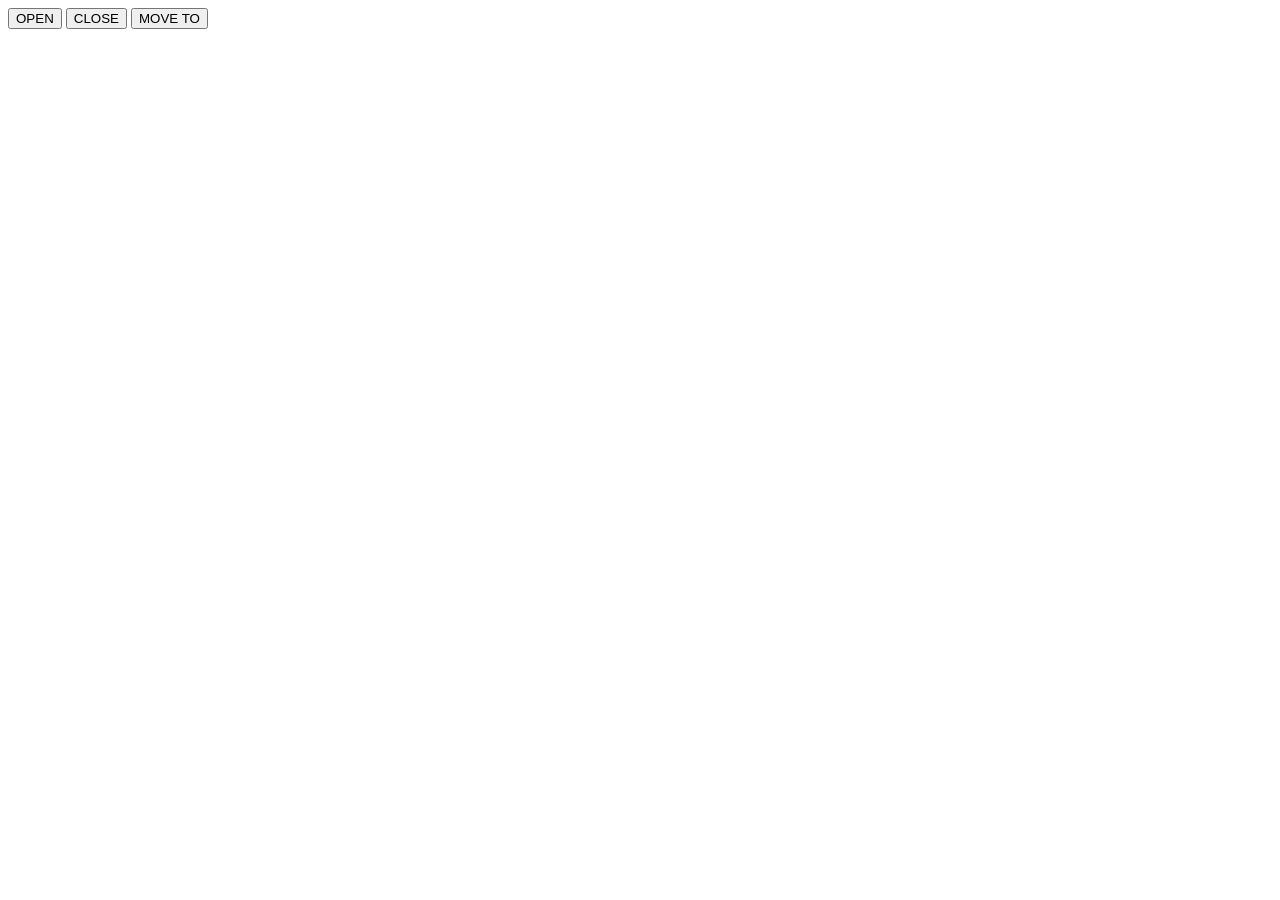
==== WEBPAGE_EASY.html @ 5bd1a35d "windows events" ====
<!DOCTYPE html>
<html lang="en">
<head>
    <meta charset="UTF-8">
    <meta name="viewport" content="width=device-width, initial-scale=1.0">
    <title>Document</title>
    <script>
    let myWindow;

    function openWin() {
    myWindow = window.open("", "myWindow", "width=200, height=500 ,left=100 ,right=200");
    myWindow.document.write("<p>This is my new window with moveTo and moveBy event</p>")
    }

    function closeWin() {
    myWindow.close();
    }

    function movetoWin(){
        myWindow.moveTo(200,300);
        myWindow.focus();
    }
    </script>
</head>
<body>
    <button onclick="openWin()">OPEN</button>
    <button onclick="closeWin()">CLOSE</button>
    <button onclick="movetoWin()">MOVE TO</button>
</body>
</html>
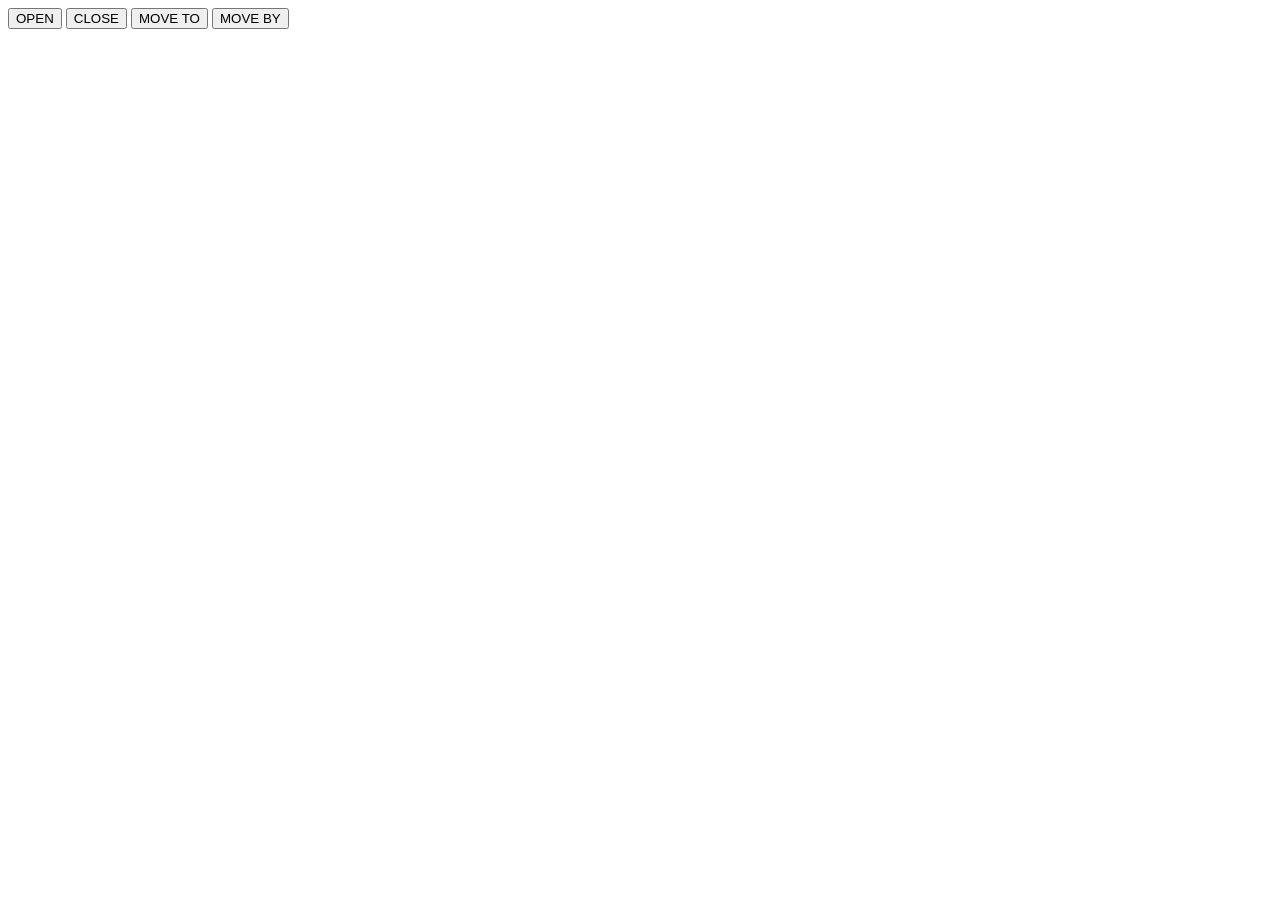
==== commit 533dcc17: "exp-1" ====
--- a/WEBPAGE_EASY.html
+++ b/WEBPAGE_EASY.html
@@ -20,11 +20,17 @@
         myWindow.moveTo(200,300);
         myWindow.focus();
     }
+
+    function movebyWin(){
+        myWindow.moveBy(200,300);
+        myWindow.focus();
+    }
     </script>
 </head>
 <body>
     <button onclick="openWin()">OPEN</button>
     <button onclick="closeWin()">CLOSE</button>
     <button onclick="movetoWin()">MOVE TO</button>
+    <button onclick="movebyWin()">MOVE BY</button>
 </body>
 </html>
